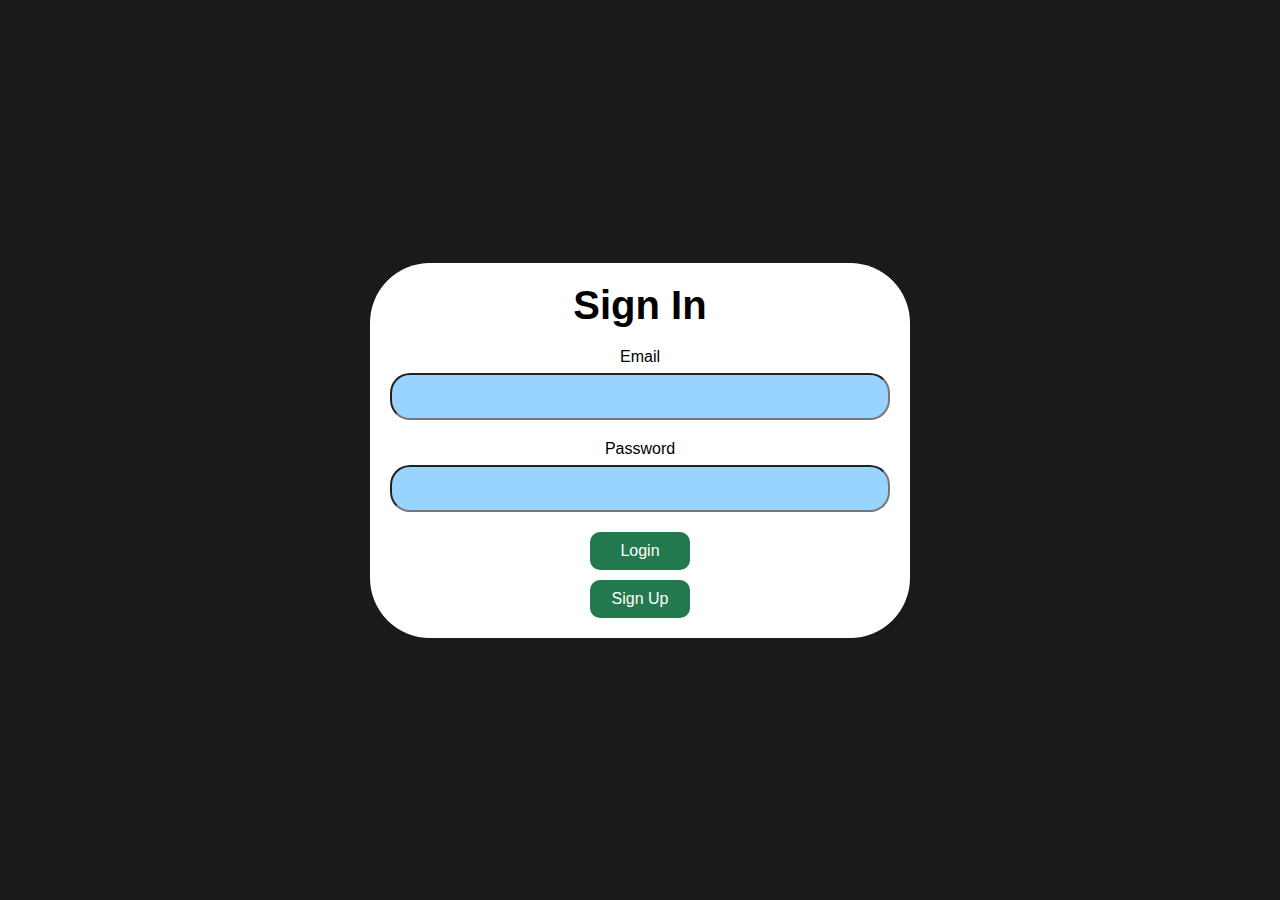
==== front/login.html @ feb51bc5 "changed requirements" ====
<!DOCTYPE html>
<html lang="en">
<head>
    <meta charset="UTF-8" />
    <meta name="viewport" content="width=device-width, initial-scale=1.0" />
    <title>Login</title>
    <link rel="stylesheet" href="styles.css" />
</head>
<body>
    <div class = "full-screen-container" >
        <div class="login-container">
            <div class="login-header">
                <h1>Sign In</h1>
            </div>
    
            <form id="login-form">
                <div class="input-group">
                    <label for="email">Email</label>
                    <input type="email" name="email" id="email" required/>
                    <span class="msg">Valid Email</span>
                </div>
                <div class="input-group">
                    <label for="password">Password</label>
                    <input type="password" name="password" id="password" required/>
                    <span class="msg">Incorrect Password</span>
                </div>
                <div class="login-button">
                    <button type="button" onclick="window.location.href='chat.html'">Login</button>
                </div>
            </form>
    
            
            <div class="signup-button">
                <button type="button" onclick="window.location.href='signup.html'">Sign Up</button>
            </div>
    
        </div>
    </div>


    <script src="login.js"></script>
</body>
</html>
---- front/styles.css ----
body {
    margin: 0;
    font-family: Helvetica, sans-serif;
    background-color: #1a1a1a;
}

/* Full Screen Container */
.full-screen-container {
    display: flex;
    justify-content: center;
    align-items: center;
    height: 100vh; /* Ensures the container takes up the full viewport height */
}

/* Container */
.login-container {
    background: #fff;
    padding: 20px;
    border-radius: 60px;
    border: 100 solid hsl(155, 65%, 23%);
    text-align: center;
    box-shadow: #000000; /* Fix the box-shadow color*/
    width: 500px;
}
/* Headings */
.login-header {
    text-align: center;
    margin-bottom: 10px;
}

.login-header h1 {
    font-size: 2.5em;
    margin: 0;
    color: #000000;
}


/* Log In Form */
#login-form {
    display: flex;
    flex-direction: column;
    gap: 20px;
    margin-top: 20px;
}

.input-group {
   display: flex;
   flex-direction: column;
   gap: 7px;
}

.input-group label{
    font-weight: lighter;
 }

.input-group input{
    font-size: 1.25rem;
    padding: .5em;
    background-color: #99d3ff;
    border-radius: 20px;
}

.input-group .msg{
    display: none;
    font-size: .75rem;
}

.input-group.success .msg,
.input-group.error .msg{
    display: block;
}

.input-group.success .msg{
    color: #2dc906;
}

.input-group.error .msg{
    color: #e50808;
}


#login-form button {
    width: 20%;
    padding: 10px;
    font-size: 1em;
    background-color: #23794e;
    color: white;
    border: none;
    border-radius: 10px;
    cursor: pointer;
    align-items: center;
}

#login-form button:hover {
    background-color: #175033;
}

/* Sign Up Button */

.signup-button {
    text-align: center;
    margin-top: 10px;
}

.signup-button button {
    width: 20%;
    padding: 10px;
    font-size: 1em;
    background-color: #23794e;
    color: white;
    border: none;
    border-radius: 10px;
    cursor: pointer;
    align-items: center;
}

.signup-button button:hover {
    background-color: #175033; /* Slightly darker shade on hover */
}

/* Chat Page Styles*/

.chat-container {
    background-color: #fefefe;
}

/* Sign Up Page Styles */


/*Need to add additional styling for form, buttons, windows, etc  */
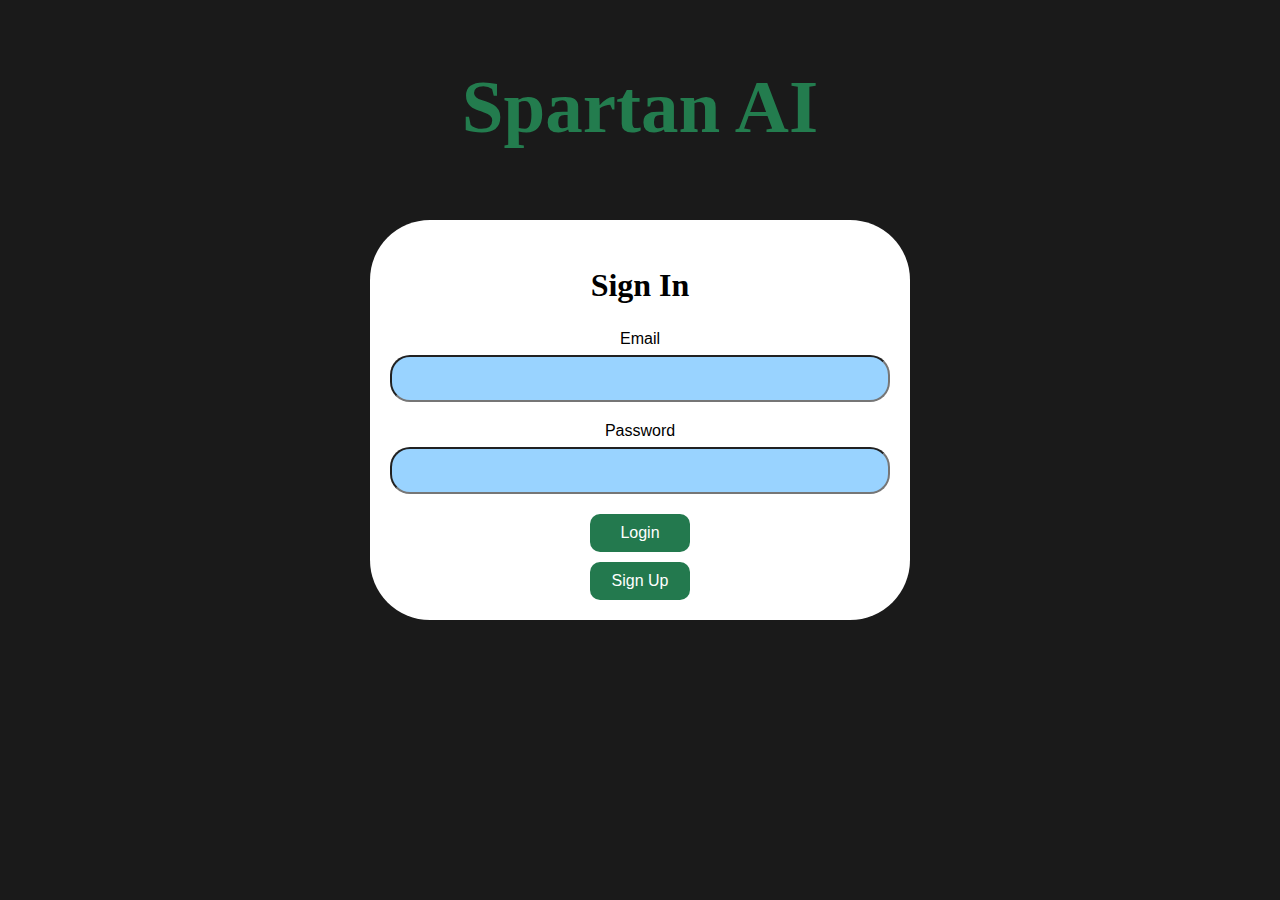
==== commit f14dfebc: "Update project structure" ====
--- a/front/login.html
+++ b/front/login.html
@@ -8,9 +8,10 @@
 </head>
 <body>
     <div class = "full-screen-container" >
+        <h1>Spartan AI</h1>
         <div class="login-container">
             <div class="login-header">
-                <h1>Sign In</h1>
+                <h2>Sign In</h2>
             </div>
     
             <form id="login-form">
--- a/front/styles.css
+++ b/front/styles.css
@@ -7,9 +7,29 @@
 /* Full Screen Container */
 .full-screen-container {
     display: flex;
+    flex-direction: column; /* Stack children vertically */
     justify-content: center;
     align-items: center;
-    height: 100vh; /* Ensures the container takes up the full viewport height */
+    height: 100%; 
+}
+
+
+h1{
+    margin-top: 5%;
+    position: relative;
+    z-index: 1;
+    color: #237c4e;
+    font-family: "Times New Roman", times, serif;
+    font-size: 75px;
+    padding-bottom: 20px;
+    padding-top: 0;
+}
+
+h2{
+    position: relative;
+    font-family: "Times New Roman", times, serif;
+    font-size: xx-large;
+    padding-top: 0;
 }
 
 /* Container */
@@ -21,6 +41,7 @@
     text-align: center;
     box-shadow: #000000; /* Fix the box-shadow color*/
     width: 500px;
+    position: relative;
 }
 /* Headings */
 .login-header {
